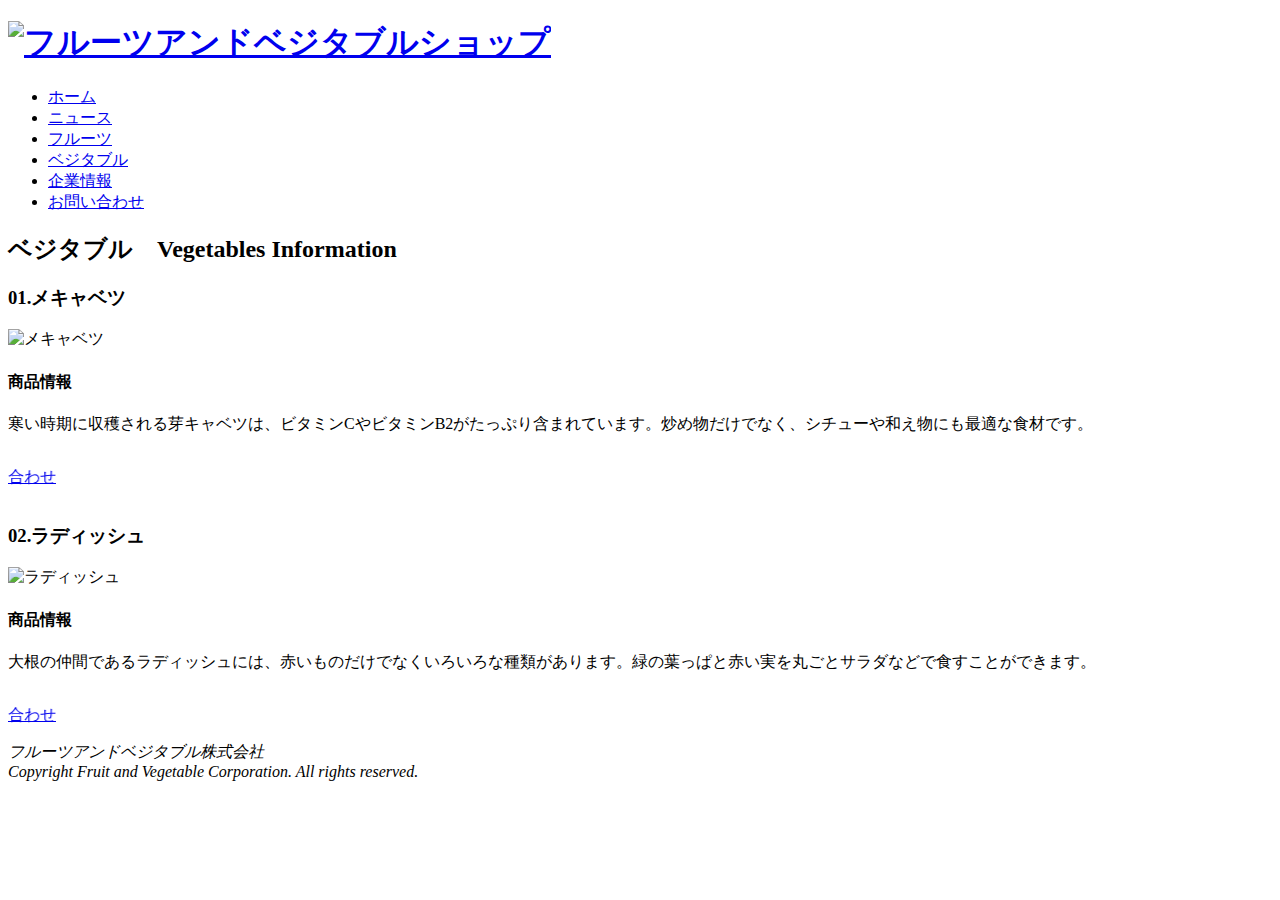
==== vegetable.html @ e2a29ee3 "9/9 終わりの追加" ====
﻿<!DOCTYPE HTML PUBLIC "-//W3C//DTD HTML 4.01 Transitional//EN" "http://www.w3.org/TR/html4/loose.dtd">
<html>
<head>
<meta http-equiv="Content-Type" content="text/html; charset=UTF-8">
<title>ベジタブル｜フルーツアンドベジタブルショップ</title>
<link rel="stylesheet" href="style.css">
</head>
<body>
<!--ヘッダ　ここから-->
<h1><a href="index.html"><img src="images/logo.gif" alt="フルーツアンドベジタブルショップ" width="172" height="62"></a></h1>
<ul>
<li><a href="index.html">ホーム</a></li>
<li><a href="news.html">ニュース</a></li>
<li><a href="fruit.html">フルーツ</a></li>
<li><a href="vegetable.html">ベジタブル</a></li>
<li><a href="company.html">企業情報</a></li>
<li><a href="contact.html">お問い合わせ</a></li>
</ul>
<!--ヘッダ　ここまで-->

<!--メイン　ここから-->
<h2>ベジタブル　Vegetables Information</h2>

<h3>01.メキャベツ</h3>
<p><img src="images/vegetable_01.jpg" height="270" width="400" alt="メキャベツ"></p>
<h4>商品情報</h4>

<p>寒い時期に収穫される芽キャベツは、ビタミンCやビタミンB2がたっぷり含まれています。炒め物だけでなく、シチューや和え物にも最適な食材です。</p>
<marquee direction="right">
	<p><a href="contact.html"><img src="images/btn_info.gif" alt="商品のお問い合わせ" width="230" height="28"></a></p>
</marquee>




<h3>02.ラディッシュ</h3>
<p><img src="images/vegetable_02.jpg" height="270" width="400" alt="ラディッシュ"></p>
<h4>商品情報</h4>

<p>大根の仲間であるラディッシュには、赤いものだけでなくいろいろな種類があります。緑の葉っぱと赤い実を丸ごとサラダなどで食すことができます。</p>

<marquee direction="right">
	<p><a href="contact.html"><img src="images/btn_info.gif" alt="商品のお問い合わせ" width="230" height="28"></a></p>
</marquee>

<!--メイン　ここまで-->

<!--フッタ　ここから-->
<address>
フルーツアンドベジタブル株式会社<br>
Copyright Fruit and Vegetable Corporation. All rights reserved.
</address>
<!--フッタ　ここまで-->
</body>
</html>
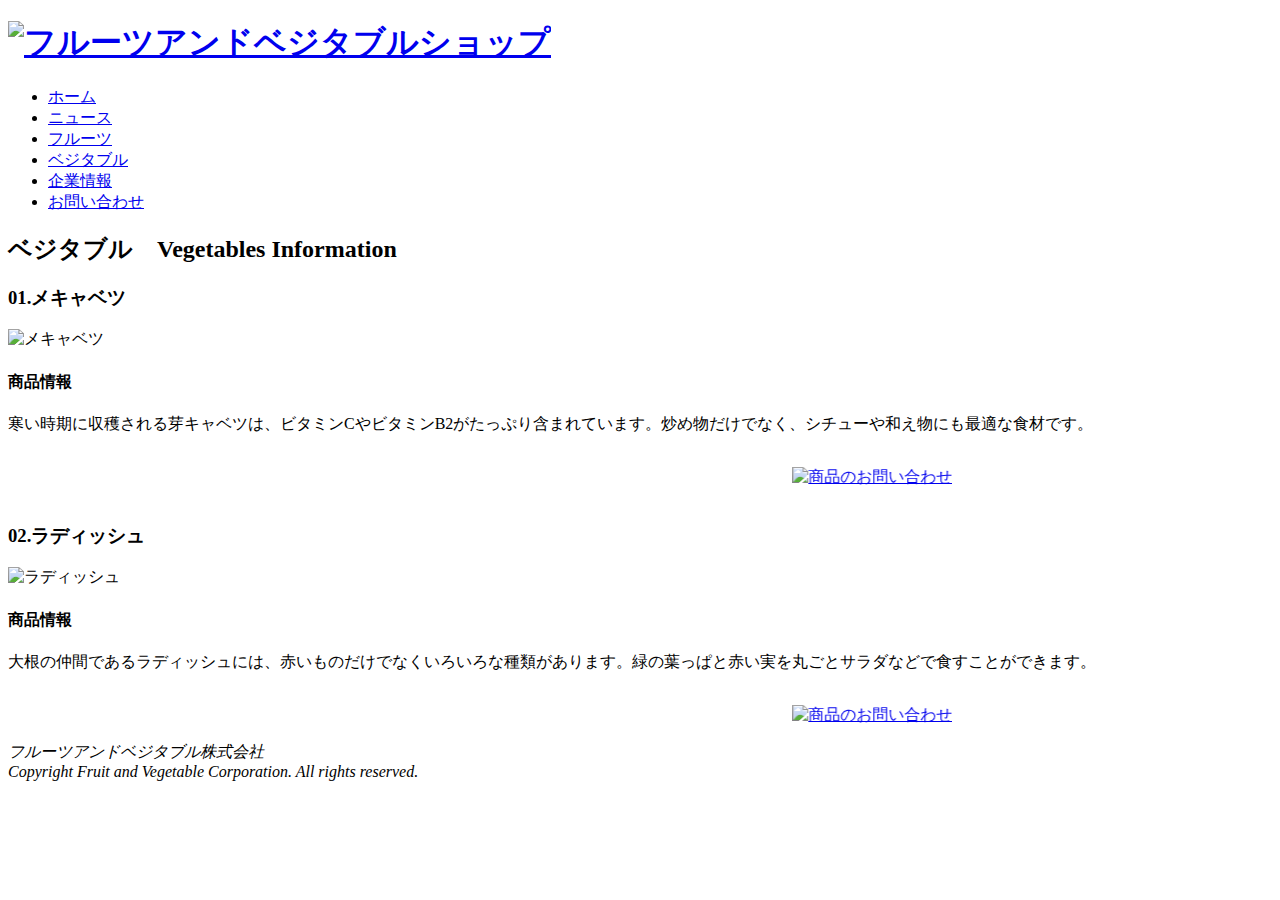
==== commit 42c1bfa7: "9/9 終わり" ====
--- a/vegetable.html
+++ b/vegetable.html
@@ -26,7 +26,7 @@
 <h4>商品情報</h4>
 
 <p>寒い時期に収穫される芽キャベツは、ビタミンCやビタミンB2がたっぷり含まれています。炒め物だけでなく、シチューや和え物にも最適な食材です。</p>
-<marquee direction="right">
+<marquee behavior="alternate" direction="right" scrollamount="100">
 	<p><a href="contact.html"><img src="images/btn_info.gif" alt="商品のお問い合わせ" width="230" height="28"></a></p>
 </marquee>
 
@@ -39,7 +39,7 @@
 
 <p>大根の仲間であるラディッシュには、赤いものだけでなくいろいろな種類があります。緑の葉っぱと赤い実を丸ごとサラダなどで食すことができます。</p>
 
-<marquee direction="right">
+<marquee behavior="alternate" direction="right" scrollamount="100">
 	<p><a href="contact.html"><img src="images/btn_info.gif" alt="商品のお問い合わせ" width="230" height="28"></a></p>
 </marquee>
 
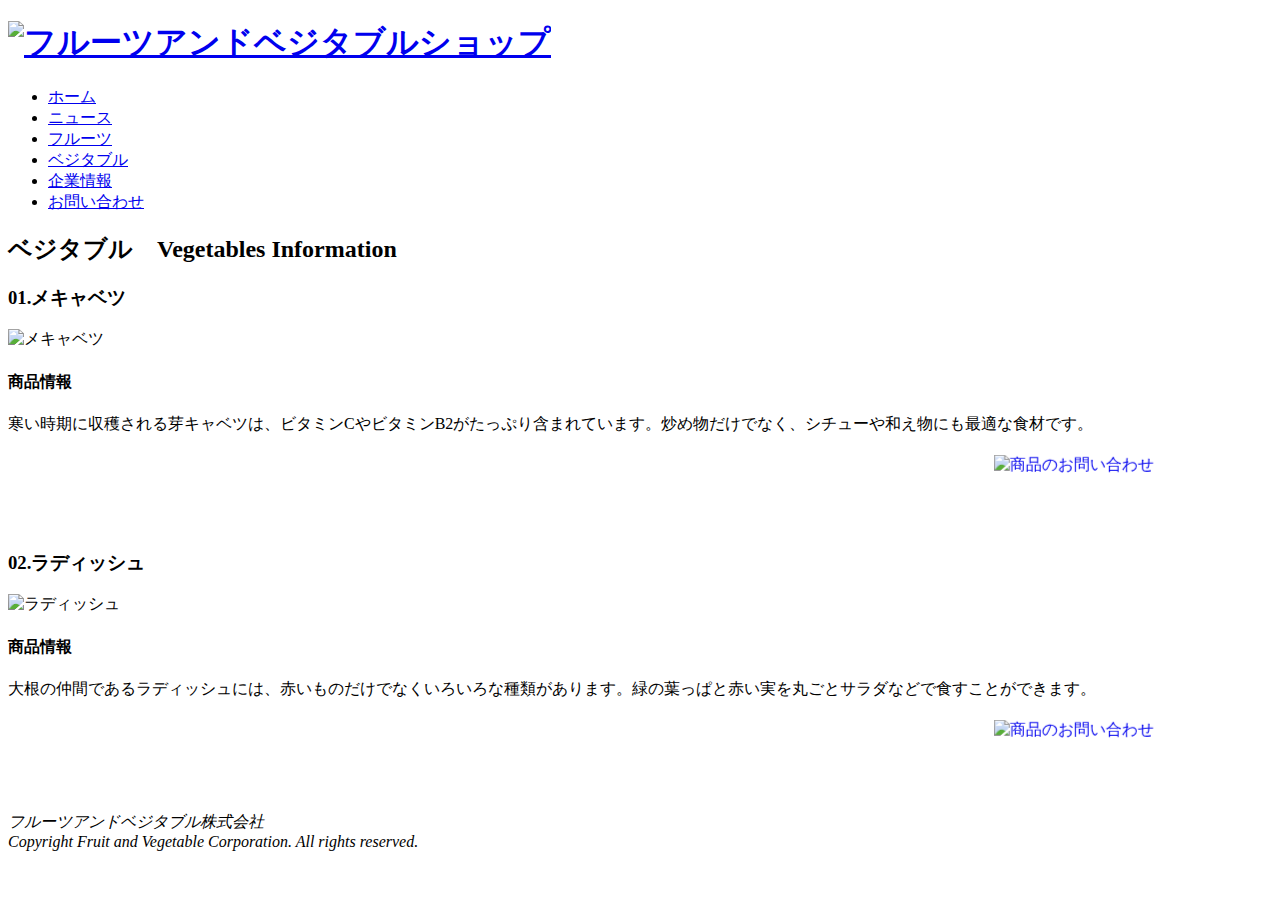
==== commit 5de1ecab: "9/9 終わり2" ====
--- a/vegetable.html
+++ b/vegetable.html
@@ -26,9 +26,9 @@
 <h4>商品情報</h4>
 
 <p>寒い時期に収穫される芽キャベツは、ビタミンCやビタミンB2がたっぷり含まれています。炒め物だけでなく、シチューや和え物にも最適な食材です。</p>
-<marquee behavior="alternate" direction="right" scrollamount="100">
-	<p><a href="contact.html"><img src="images/btn_info.gif" alt="商品のお問い合わせ" width="230" height="28"></a></p>
-</marquee>
+
+	<p><MARQUEE height="80" direction="up" behavior="alternate"><a href="contact.html"><MARQUEE behavior="alternate"><img src="images/btn_info.gif" alt="商品のお問い合わせ" width="230" height="28"></a>
+</marquee></marquee></p>
 
 
 
@@ -39,9 +39,9 @@
 
 <p>大根の仲間であるラディッシュには、赤いものだけでなくいろいろな種類があります。緑の葉っぱと赤い実を丸ごとサラダなどで食すことができます。</p>
 
-<marquee behavior="alternate" direction="right" scrollamount="100">
-	<p><a href="contact.html"><img src="images/btn_info.gif" alt="商品のお問い合わせ" width="230" height="28"></a></p>
-</marquee>
+<p><MARQUEE height="80" direction="up" behavior="alternate" scorlldelay="50"><a href="contact.html"><MARQUEE behavior="alternate"><img src="images/btn_info.gif" alt="商品のお問い合わせ" width="230" height="28"></a>
+</marquee></marquee></p>
+
 
 <!--メイン　ここまで-->
 
